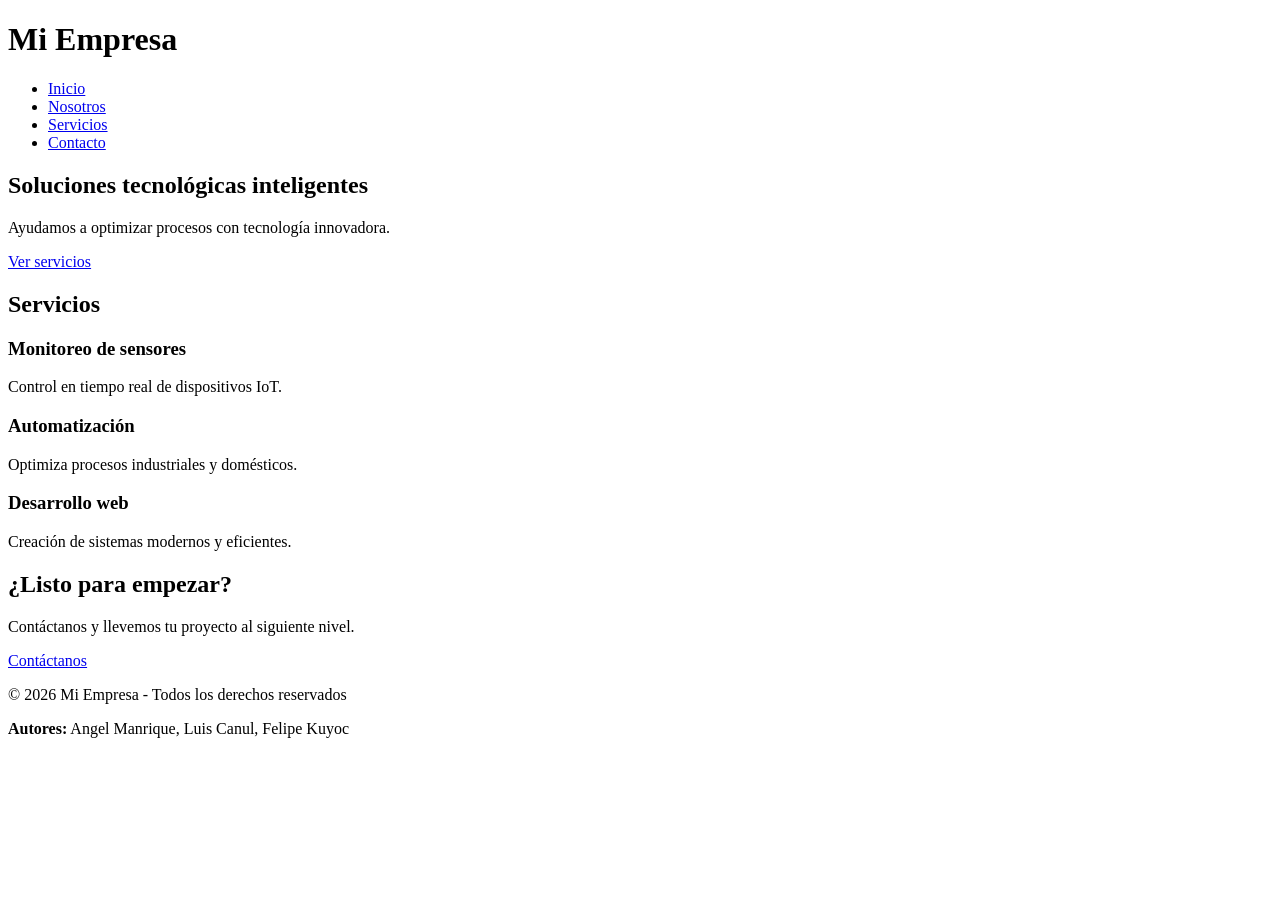
==== index.html @ 7a965670 "Actualización de la web en rama AngelMan" ====
<!DOCTYPE html>
<html lang="es">
<head>
    <meta charset="UTF-8">
    <meta name="viewport" content="width=device-width, initial-scale=1.0">
    <title>Mi Empresa</title>
    <link rel="stylesheet" href="styles.css">
</head>
<body>

    <!-- 🔹 Encabezado -->
    <header>
        <h1>Mi Empresa</h1>
        <nav>
            <ul>
                <li><a href="index.html">Inicio</a></li>
                <li><a href="nosotros.html">Nosotros</a></li>
                <li><a href="servicios.html">Servicios</a></li>
                <li><a href="contacto.html">Contacto</a></li>
            </ul>
        </nav>
    </header>

    <!-- 🔹 Sección principal -->
    <section class="hero">
        <h2>Soluciones tecnológicas inteligentes</h2>
        <p>Ayudamos a optimizar procesos con tecnología innovadora.</p>
        <a href="servicios.html" class="btn">Ver servicios</a>
    </section>

    <!-- 🔹 Servicios destacados -->
    <section>
        <h2>Servicios</h2>
        <div class="servicios">
            <div>
                <h3>Monitoreo de sensores</h3>
                <p>Control en tiempo real de dispositivos IoT.</p>
            </div>
            <div>
                <h3>Automatización</h3>
                <p>Optimiza procesos industriales y domésticos.</p>
            </div>
            <div>
                <h3>Desarrollo web</h3>
                <p>Creación de sistemas modernos y eficientes.</p>
            </div>
        </div>
    </section>

    <!-- 🔹 Llamado a la acción -->
    <section>
        <h2>¿Listo para empezar?</h2>
        <p>Contáctanos y llevemos tu proyecto al siguiente nivel.</p>
        <a href="contacto.html" class="btn">Contáctanos</a>
    </section>

    <!-- 🔹 Pie de página -->
    <footer>
        <p>© 2026 Mi Empresa - Todos los derechos reservados</p>
        <p><strong>Autores:</strong> Angel Manrique, Luis Canul, Felipe Kuyoc</p>
    </footer>

</body>
</html>
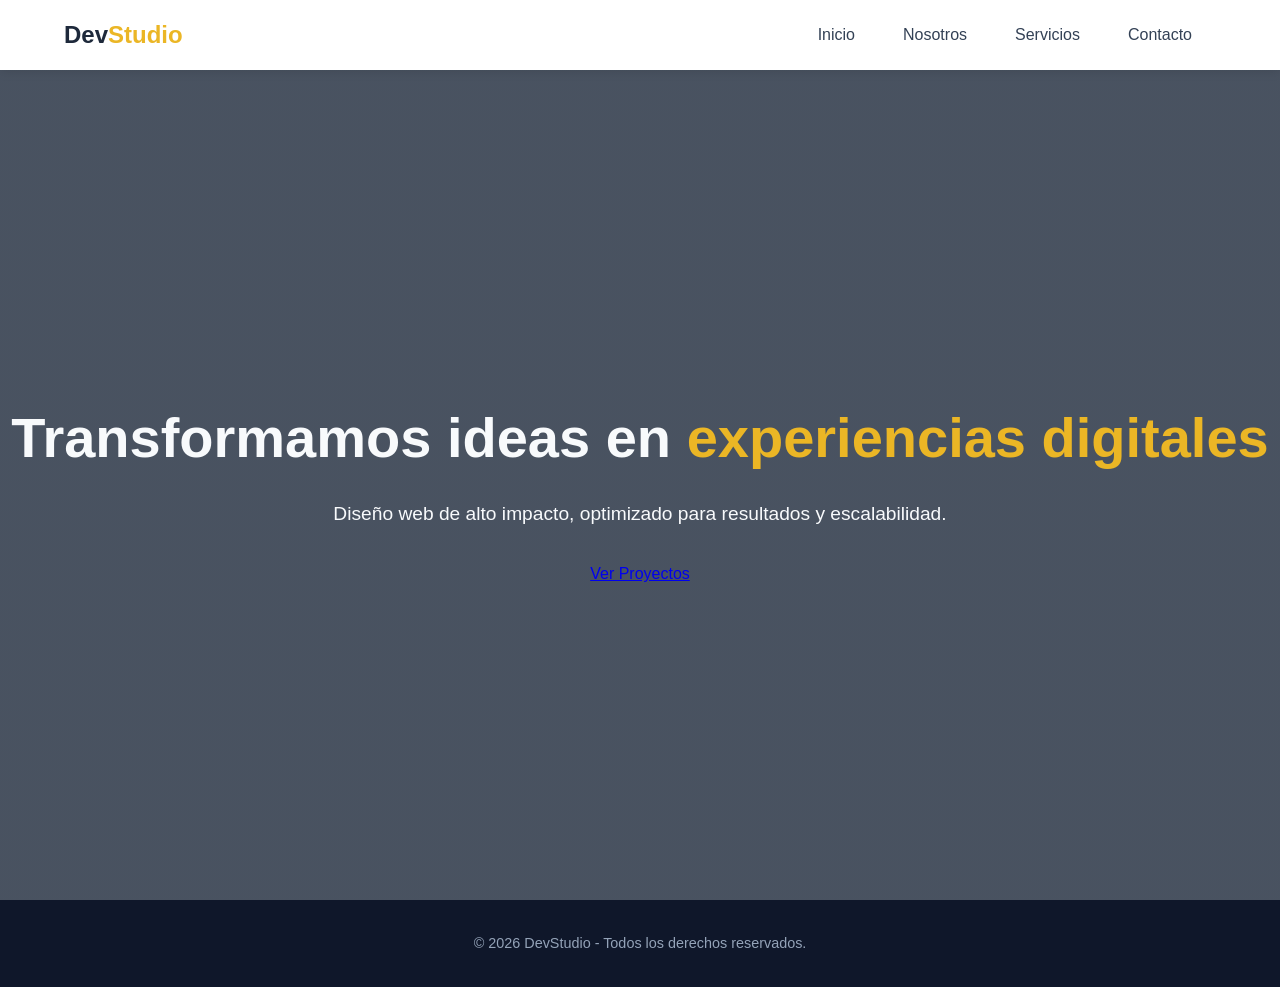
==== commit 1d27d9fc: "Cambio a index-style -rama Luis" ====
--- a/index.html
+++ b/index.html
@@ -3,17 +3,15 @@
 <head>
     <meta charset="UTF-8">
     <meta name="viewport" content="width=device-width, initial-scale=1.0">
-    <title>Mi Empresa</title>
+    <title>DevStudio | Creamos tu presencia digital</title>
     <link rel="stylesheet" href="styles.css">
 </head>
 <body>
-
-    <!-- 🔹 Encabezado -->
     <header>
-        <h1>Mi Empresa</h1>
-        <nav>
-            <ul>
-                <li><a href="index.html">Inicio</a></li>
+        <nav class="navbar">
+            <div class="logo">Dev<span>Studio</span></div>
+            <ul class="nav-links">
+                <li><a href="index.html" class="active">Inicio</a></li>
                 <li><a href="nosotros.html">Nosotros</a></li>
                 <li><a href="servicios.html">Servicios</a></li>
                 <li><a href="contacto.html">Contacto</a></li>
@@ -21,44 +19,16 @@
         </nav>
     </header>
 
-    <!-- 🔹 Sección principal -->
     <section class="hero">
-        <h2>Soluciones tecnológicas inteligentes</h2>
-        <p>Ayudamos a optimizar procesos con tecnología innovadora.</p>
-        <a href="servicios.html" class="btn">Ver servicios</a>
-    </section>
-
-    <!-- 🔹 Servicios destacados -->
-    <section>
-        <h2>Servicios</h2>
-        <div class="servicios">
-            <div>
-                <h3>Monitoreo de sensores</h3>
-                <p>Control en tiempo real de dispositivos IoT.</p>
-            </div>
-            <div>
-                <h3>Automatización</h3>
-                <p>Optimiza procesos industriales y domésticos.</p>
-            </div>
-            <div>
-                <h3>Desarrollo web</h3>
-                <p>Creación de sistemas modernos y eficientes.</p>
-            </div>
+        <div class="hero-content">
+            <h1>Transformamos ideas en <span>experiencias digitales</span></h1>
+            <p>Diseño web de alto impacto, optimizado para resultados y escalabilidad.</p>
+            <a href="servicios.html" class="btn">Ver Proyectos</a>
         </div>
     </section>
 
-    <!-- 🔹 Llamado a la acción -->
-    <section>
-        <h2>¿Listo para empezar?</h2>
-        <p>Contáctanos y llevemos tu proyecto al siguiente nivel.</p>
-        <a href="contacto.html" class="btn">Contáctanos</a>
-    </section>
-
-    <!-- 🔹 Pie de página -->
     <footer>
-        <p>© 2026 Mi Empresa - Todos los derechos reservados</p>
-        <p><strong>Autores:</strong> Angel Manrique, Luis Canul, Felipe Kuyoc</p>
+        <p>&copy; 2026 DevStudio - Todos los derechos reservados.</p>
     </footer>
-
 </body>
 </html>
--- a/styles.css
+++ b/styles.css
@@ -0,0 +1,193 @@
+/* Variables de color y fuentes */
+:root {
+    --primary-color: #ebb625;
+    --secondary-color: #1e293b;
+    --accent-color: #10b981;
+    --text-light: #f8fafc;
+    --text-dark: #334155;
+    --bg-light: #ffffff;
+}
+
+* {
+    margin: 0;
+    padding: 0;
+    box-sizing: border-box;
+    font-family: 'Segoe UI', Tahoma, Geneva, Verdana, sans-serif;
+}
+
+html {
+    scroll-behavior: smooth;
+}
+
+body {
+    line-height: 1.6;
+    color: var(--text-dark);
+    background-color: #f4f7f6;
+}
+
+/* Navegación */
+header {
+    background: var(--bg-light);
+    padding: 1rem 5%;
+    position: fixed;
+    width: 100%;
+    top: 0;
+    z-index: 1000;
+    box-shadow: 0 2px 10px rgba(0,0,0,0.1);
+}
+
+.navbar {
+    display: flex;
+    justify-content: space-between;
+    align-items: center;
+}
+
+.logo {
+    font-size: 1.5rem;
+    font-weight: bold;
+    color: var(--secondary-color);
+}
+
+.logo span {
+    color: var(--primary-color);
+}
+
+.nav-links {
+    display: flex;
+    list-style: none;
+    align-items: center;
+}
+
+.nav-links li a {
+    text-decoration: none;
+    color: var(--text-dark);
+    margin: 0 1.5rem;
+    font-weight: 500;
+    transition: color 0.3s;
+}
+
+.nav-links li a:hover {
+    color: var(--primary-color);
+}
+
+.btn-contacto {
+    background: var(--primary-color);
+    color: white !important;
+    padding: 0.6rem 1.2rem;
+    border-radius: 5px;
+}
+
+/* Hero Section */
+.hero {
+    height: 100vh;
+    background: linear-gradient(rgba(30, 41, 59, 0.8), rgba(30, 41, 59, 0.8)), 
+                url('https://images.unsplash.com/photo-1460925895917-afdab827c52f?ixlib=rb-1.2.1&auto=format&fit=crop&w=1350&q=80');
+    background-size: cover;
+    background-position: center;
+    display: flex;
+    align-items: center;
+    justify-content: center;
+    text-align: center;
+    color: var(--text-light);
+    padding-top: 80px;
+}
+
+.hero-content h1 {
+    font-size: 3.5rem;
+    margin-bottom: 1rem;
+}
+
+.hero-content h1 span {
+    color: var(--primary-color);
+}
+
+.hero-content p {
+    font-size: 1.2rem;
+    max-width: 700px;
+    margin: 0 auto 2rem;
+}
+
+.btn-primary {
+    display: inline-block;
+    padding: 1rem 2.5rem;
+    background: var(--primary-color);
+    color: white;
+    text-decoration: none;
+    border-radius: 50px;
+    font-weight: bold;
+    transition: transform 0.3s;
+}
+
+.btn-primary:hover {
+    transform: translateY(-3px);
+}
+
+/* Servicios */
+.services {
+    padding: 5rem 10%;
+    text-align: center;
+}
+
+.services h2 {
+    margin-bottom: 3rem;
+    font-size: 2.5rem;
+}
+
+.services-container {
+    display: flex;
+    gap: 2rem;
+    flex-wrap: wrap;
+    justify-content: center;
+}
+
+.service-card {
+    background: white;
+    padding: 2.5rem;
+    border-radius: 15px;
+    width: 300px;
+    box-shadow: 0 10px 30px rgba(0,0,0,0.05);
+    transition: transform 0.3s;
+}
+
+.service-card:hover {
+    transform: translateY(-10px);
+}
+
+.service-card i {
+    font-size: 3rem;
+    color: var(--primary-color);
+    margin-bottom: 1.5rem;
+}
+
+/* Contacto*/
+.cta {
+    background: var(--secondary-color);
+    color: white;
+    text-align: center;
+    padding: 5rem 5%;
+}
+
+.btn-whatsapp {
+    display: inline-block;
+    background: var(--accent-color);
+    color: white;
+    padding: 1rem 2rem;
+    text-decoration: none;
+    border-radius: 8px;
+    margin-top: 2rem;
+    font-size: 1.2rem;
+}
+
+footer {
+    text-align: center;
+    padding: 2rem;
+    background: #0f172a;
+    color: #94a3b8;
+    font-size: 0.9rem;
+}
+
+/* Responsive */
+@media (max-width: 768px) {
+    .nav-links { display: none; }
+    .hero-content h1 { font-size: 2.5rem; }
+}
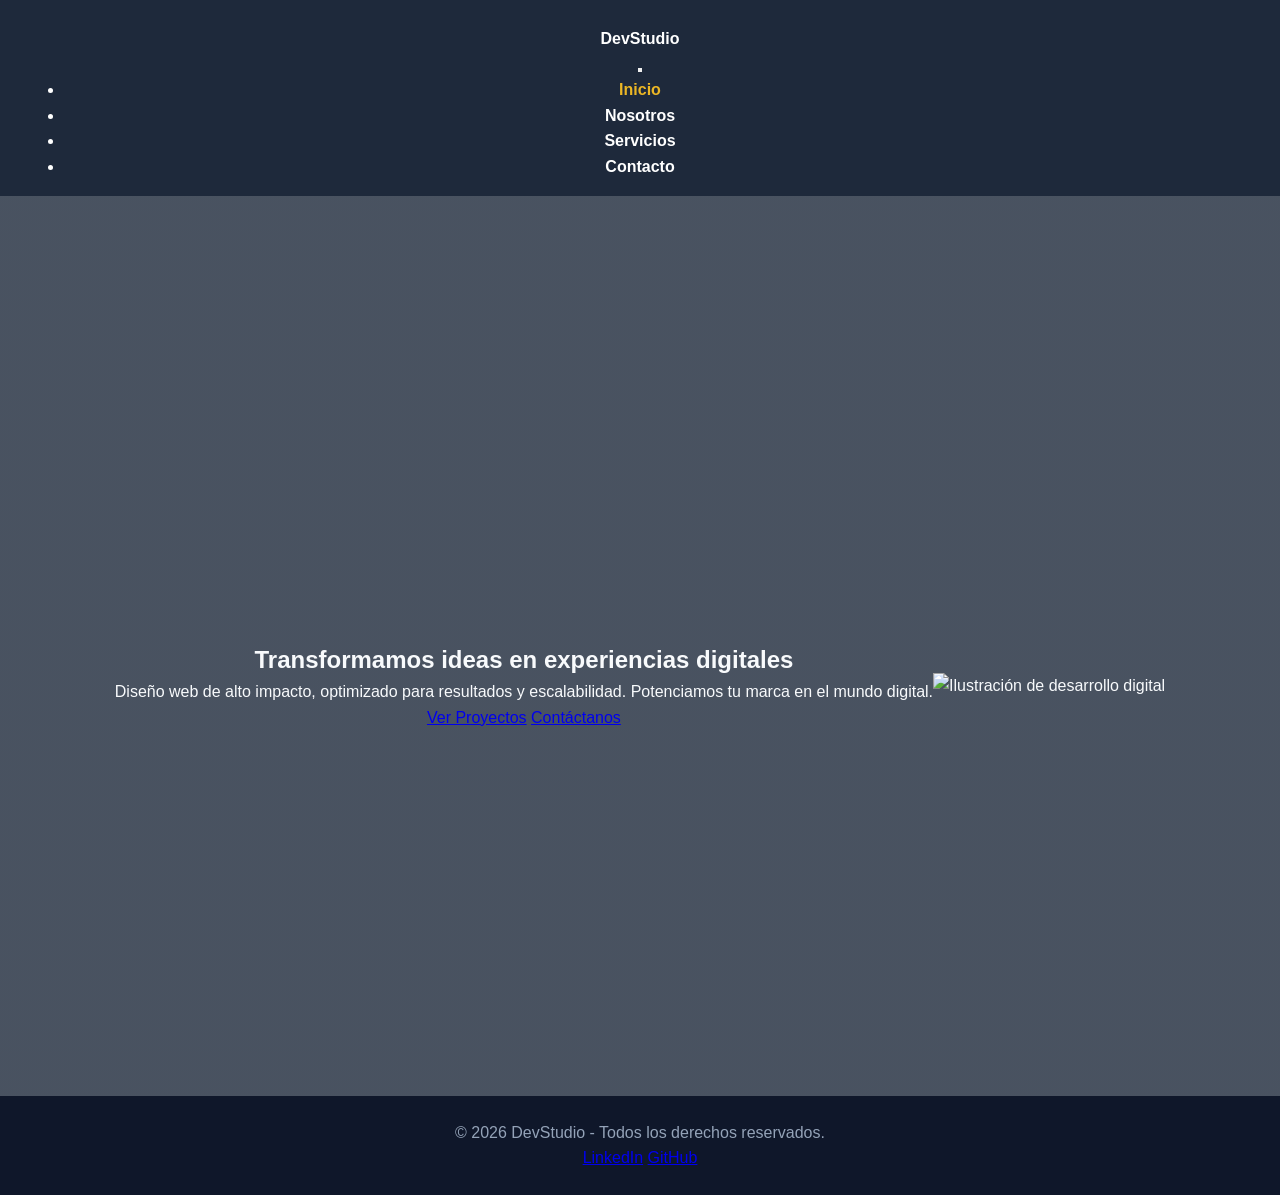
==== commit e40fd474: "Se mejoro index" ====
--- a/index.html
+++ b/index.html
@@ -3,15 +3,33 @@
 <head>
     <meta charset="UTF-8">
     <meta name="viewport" content="width=device-width, initial-scale=1.0">
+    <meta name="description" content="DevStudio: Especialistas en diseño web de alto impacto, optimización y escalabilidad para tu presencia digital.">
+    <meta name="keywords" content="diseño web, desarrollo de software, presencia digital, DevStudio">
+    <meta name="author" content="DevStudio">
+    
     <title>DevStudio | Creamos tu presencia digital</title>
+    
+    <link rel="icon" href="favicon.ico" type="image/x-icon">
+    <link href="https://fonts.googleapis.com/css2?family=Inter:wght@400;700&display=swap" rel="stylesheet">
     <link rel="stylesheet" href="styles.css">
 </head>
 <body>
+    <a href="#main-content" class="skip-link" style="position: absolute; left: -999px;">Saltar al contenido principal</a>
+
     <header>
-        <nav class="navbar">
-            <div class="logo">Dev<span>Studio</span></div>
+        <nav class="navbar" aria-label="Navegación principal">
+            <div class="logo">
+                <a href="index.html">Dev<span>Studio</span></a>
+            </div>
+            
+            <button class="menu-toggle" aria-label="Abrir menú">
+                <span class="bar"></span>
+                <span class="bar"></span>
+                <span class="bar"></span>
+            </button>
+
             <ul class="nav-links">
-                <li><a href="index.html" class="active">Inicio</a></li>
+                <li><a href="index.html" class="active" aria-current="page">Inicio</a></li>
                 <li><a href="nosotros.html">Nosotros</a></li>
                 <li><a href="servicios.html">Servicios</a></li>
                 <li><a href="contacto.html">Contacto</a></li>
@@ -19,16 +37,32 @@
         </nav>
     </header>
 
-    <section class="hero">
-        <div class="hero-content">
-            <h1>Transformamos ideas en <span>experiencias digitales</span></h1>
-            <p>Diseño web de alto impacto, optimizado para resultados y escalabilidad.</p>
-            <a href="servicios.html" class="btn">Ver Proyectos</a>
+    <main id="main-content">
+        <section class="hero">
+            <div class="hero-content">
+                <h1>Transformamos ideas en <span>experiencias digitales</span></h1>
+                <p>Diseño web de alto impacto, optimizado para resultados y escalabilidad. Potenciamos tu marca en el mundo digital.</p>
+                <div class="hero-actions">
+                    <a href="servicios.html" class="btn btn-primary">Ver Proyectos</a>
+                    <a href="contacto.html" class="btn btn-secondary">Contáctanos</a>
+                </div>
+            </div>
+            <div class="hero-image">
+                <img src="assets/hero-illustration.svg" alt="Ilustración de desarrollo digital" loading="eager">
+            </div>
+        </section>
+    </main>
+
+    <footer class="footer">
+        <div class="footer-content">
+            <p>&copy; 2026 DevStudio - Todos los derechos reservados.</p>
+            <div class="social-links">
+                <a href="#" aria-label="LinkedIn">LinkedIn</a>
+                <a href="#" aria-label="GitHub">GitHub</a>
+            </div>
         </div>
-    </section>
+    </footer>
 
-    <footer>
-        <p>&copy; 2026 DevStudio - Todos los derechos reservados.</p>
-    </footer>
+    <script src="main.js"></script>
 </body>
 </html>
--- a/styles.css
+++ b/styles.css
@@ -8,6 +8,7 @@
     --bg-light: #ffffff;
 }
 
+/* Reset */
 * {
     margin: 0;
     padding: 0;
@@ -25,63 +26,39 @@
     background-color: #f4f7f6;
 }
 
-/* Navegación */
+/* Header / navegación (Original) */
 header {
-    background: var(--bg-light);
+    background: var(--secondary-color);
+    color: white;
     padding: 1rem 5%;
-    position: fixed;
-    width: 100%;
-    top: 0;
-    z-index: 1000;
-    box-shadow: 0 2px 10px rgba(0,0,0,0.1);
-}
-
-.navbar {
-    display: flex;
-    justify-content: space-between;
-    align-items: center;
-}
-
-.logo {
-    font-size: 1.5rem;
+    text-align: center;
+}
+
+header h1 {
+    margin: 0;
+}
+
+nav {
+    margin-top: 10px;
+}
+
+nav a {
+    text-decoration: none;
+    color: white;
+    margin: 0 1rem;
     font-weight: bold;
-    color: var(--secondary-color);
-}
-
-.logo span {
+    transition: color 0.3s;
+}
+
+nav a:hover, nav a.active {
     color: var(--primary-color);
 }
 
-.nav-links {
-    display: flex;
-    list-style: none;
-    align-items: center;
-}
-
-.nav-links li a {
-    text-decoration: none;
-    color: var(--text-dark);
-    margin: 0 1.5rem;
-    font-weight: 500;
-    transition: color 0.3s;
-}
-
-.nav-links li a:hover {
-    color: var(--primary-color);
-}
-
-.btn-contacto {
-    background: var(--primary-color);
-    color: white !important;
-    padding: 0.6rem 1.2rem;
-    border-radius: 5px;
-}
-
-/* Hero Section */
+/* Hero (Original) */
 .hero {
     height: 100vh;
-    background: linear-gradient(rgba(30, 41, 59, 0.8), rgba(30, 41, 59, 0.8)), 
-                url('https://images.unsplash.com/photo-1460925895917-afdab827c52f?ixlib=rb-1.2.1&auto=format&fit=crop&w=1350&q=80');
+    background: linear-gradient(rgba(30, 41, 59, 0.8), rgba(30, 41, 59, 0.8)),
+        url('https://images.unsplash.com/photo-1460925895917-afdab827c52f');
     background-size: cover;
     background-position: center;
     display: flex;
@@ -92,45 +69,10 @@
     padding-top: 80px;
 }
 
-.hero-content h1 {
-    font-size: 3.5rem;
-    margin-bottom: 1rem;
-}
-
-.hero-content h1 span {
-    color: var(--primary-color);
-}
-
-.hero-content p {
-    font-size: 1.2rem;
-    max-width: 700px;
-    margin: 0 auto 2rem;
-}
-
-.btn-primary {
-    display: inline-block;
-    padding: 1rem 2.5rem;
-    background: var(--primary-color);
-    color: white;
-    text-decoration: none;
-    border-radius: 50px;
-    font-weight: bold;
-    transition: transform 0.3s;
-}
-
-.btn-primary:hover {
-    transform: translateY(-3px);
-}
-
-/* Servicios */
+/* Servicios (Original) */
 .services {
-    padding: 5rem 10%;
-    text-align: center;
-}
-
-.services h2 {
-    margin-bottom: 3rem;
-    font-size: 2.5rem;
+    padding: 4rem 10%;
+    text-align: center;
 }
 
 .services-container {
@@ -142,29 +84,101 @@
 
 .service-card {
     background: white;
-    padding: 2.5rem;
+    padding: 2rem;
+    border-radius: 10px;
+    width: 300px;
+}
+
+/* =========================================
+   TU MEJORA EXCLUSIVA: SECCIÓN CONTACTO 
+   ========================================= */
+
+.container-contacto {
+    max-width: 1100px;
+    margin: 0 auto;
+    padding: 0 20px;
+}
+
+.contacto-wrapper {
+    display: grid;
+    grid-template-columns: 1fr 1.5fr; /* Info a la izquierda, Form a la derecha */
+    gap: 40px;
+    margin: 60px auto;
+    background: white;
+    padding: 40px;
     border-radius: 15px;
-    width: 300px;
     box-shadow: 0 10px 30px rgba(0,0,0,0.05);
-    transition: transform 0.3s;
-}
-
-.service-card:hover {
-    transform: translateY(-10px);
-}
-
-.service-card i {
-    font-size: 3rem;
-    color: var(--primary-color);
-    margin-bottom: 1.5rem;
-}
-
-/* Contacto*/
+}
+
+.contacto-info h2 {
+    font-size: 2.2rem;
+    color: var(--secondary-color);
+    margin-bottom: 1rem;
+}
+
+.datos-directos {
+    margin-top: 25px;
+    background: #f8fafc;
+    padding: 20px;
+    border-radius: 10px;
+}
+
+.form-group {
+    margin-bottom: 15px;
+    text-align: left;
+}
+
+.form-group label {
+    display: block;
+    font-weight: bold;
+    margin-bottom: 5px;
+    color: var(--secondary-color);
+}
+
+.form-group input, 
+.form-group textarea {
+    width: 100%;
+    padding: 12px;
+    border: 2px solid #e2e8f0;
+    border-radius: 8px;
+    font-size: 16px;
+    transition: border-color 0.3s ease;
+}
+
+.form-group input:focus, 
+.form-group textarea:focus {
+    outline: none;
+    border-color: var(--primary-color);
+}
+
+.btn-enviar {
+    background-color: var(--secondary-color);
+    color: white;
+    width: 100%;
+    padding: 14px;
+    border: none;
+    border-radius: 8px;
+    font-weight: bold;
+    cursor: pointer;
+    transition: background 0.3s, transform 0.2s;
+    margin-top: 10px;
+}
+
+.btn-enviar:hover {
+    background-color: var(--primary-color);
+    transform: translateY(-2px);
+}
+
+/* =========================================
+   FIN DE TU MEJORA 
+   ========================================= */
+
+/* CTA (Original) */
 .cta {
     background: var(--secondary-color);
     color: white;
     text-align: center;
-    padding: 5rem 5%;
+    padding: 4rem 5%;
 }
 
 .btn-whatsapp {
@@ -175,19 +189,23 @@
     text-decoration: none;
     border-radius: 8px;
     margin-top: 2rem;
-    font-size: 1.2rem;
-}
-
+}
+
+/* Footer (Original) */
 footer {
     text-align: center;
-    padding: 2rem;
+    padding: 1.5rem;
     background: #0f172a;
     color: #94a3b8;
-    font-size: 0.9rem;
 }
 
 /* Responsive */
-@media (max-width: 768px) {
-    .nav-links { display: none; }
-    .hero-content h1 { font-size: 2.5rem; }
+@media (max-width: 850px) {
+    .contacto-wrapper {
+        grid-template-columns: 1fr; /* Una columna en celulares */
+    }
+    
+    .nav-links {
+        display: none;
+    }
 }
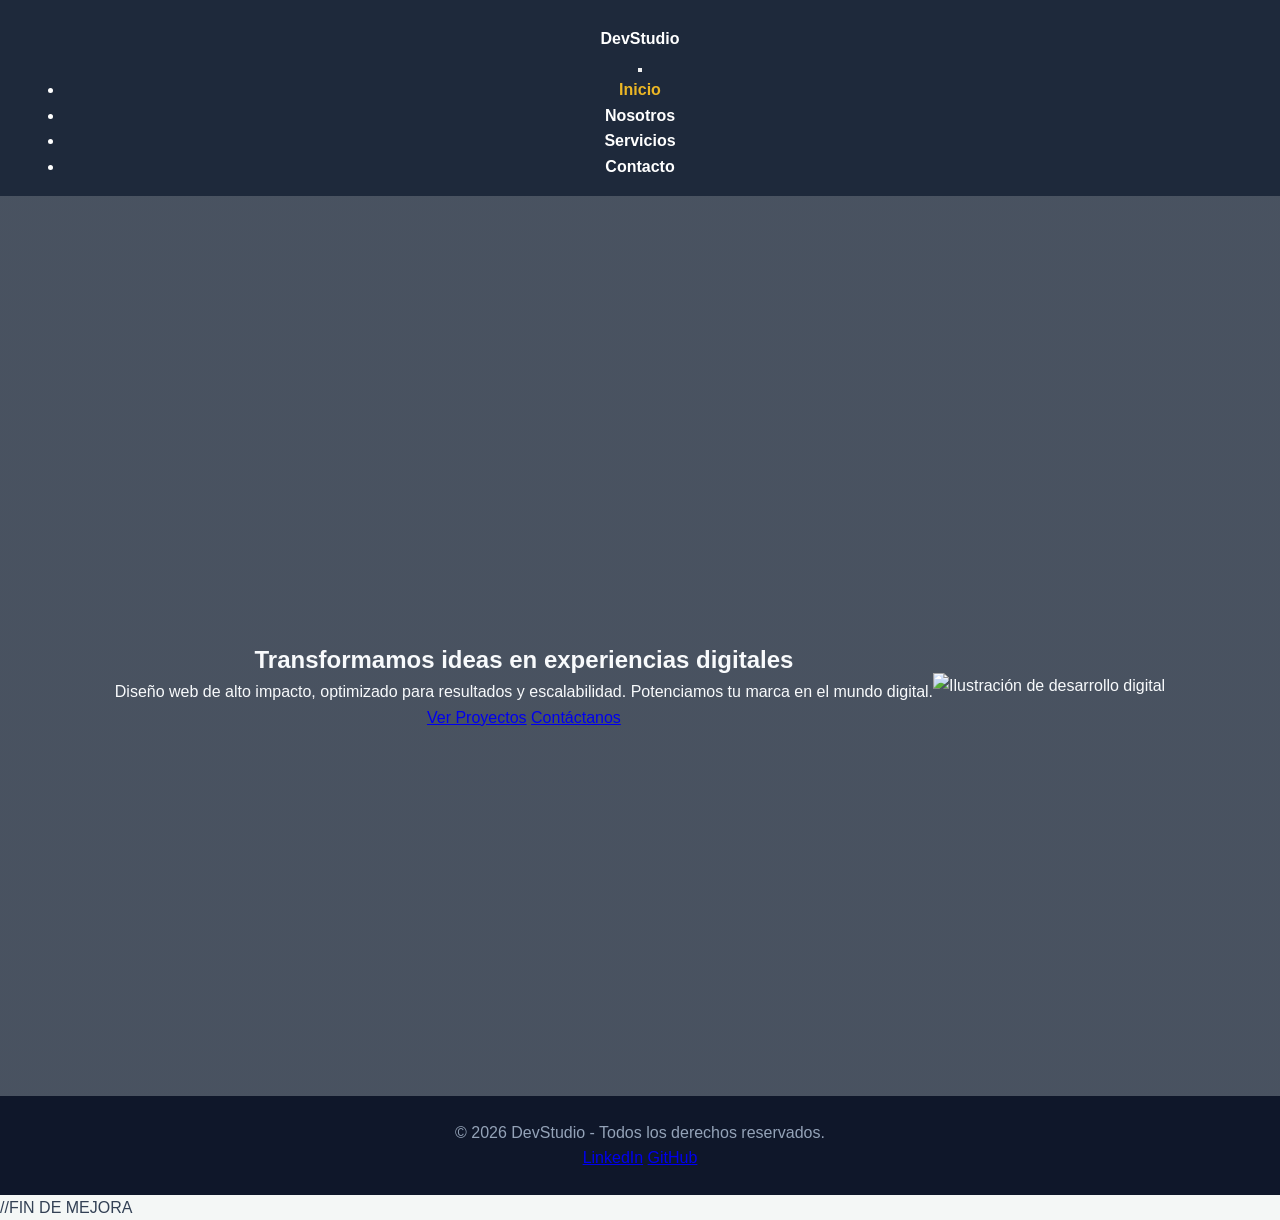
==== commit 1ffa7fbf: "Se mejoro index (Comentario)" ====
--- a/index.html
+++ b/index.html
@@ -64,5 +64,6 @@
     </footer>
 
     <script src="main.js"></script>
+    //FIN DE MEJORA
 </body>
 </html>
